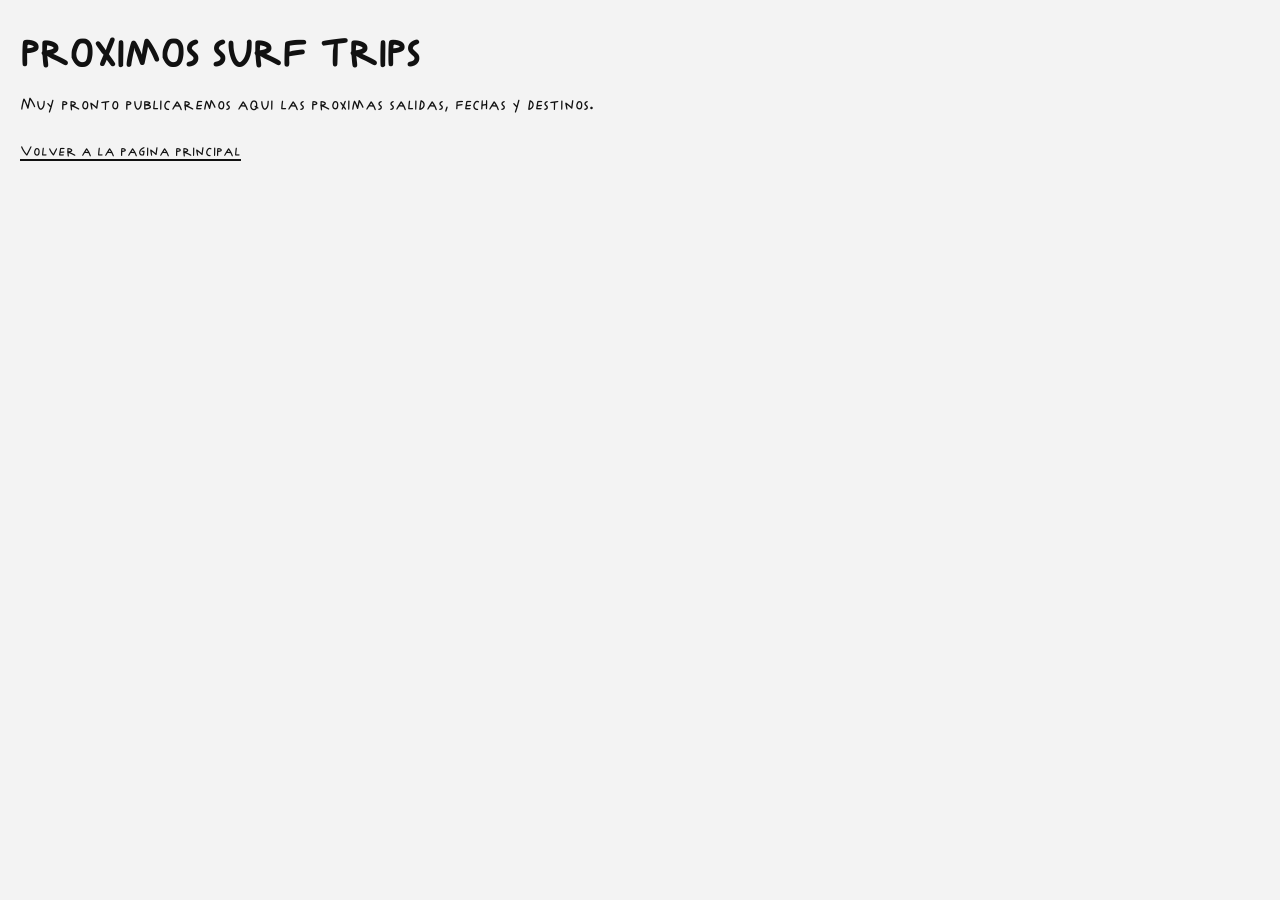
==== proximos-surf-trips.html @ 0a03a7a9 "Initial website commit" ====
<!DOCTYPE html>
<html>
<head>
    <meta charset="UTF-8">
    <meta name="viewport" content="width=device-width, initial-scale=1.0">
    <title>Proximos Surf Trips</title>
    <link rel="stylesheet" href="style.css">
    <style>
        .trips-page {
            min-height: 100vh;
            padding: 32px 20px;
            box-sizing: border-box;
            background: #f3f3f3;
            color: #111;
        }

        .trips-page h1 {
            margin: 0 0 10px;
            font-size: 48px;
        }

        .trips-page p {
            margin: 0 0 20px;
            font-size: 22px;
            line-height: 1.4;
        }

        .trips-page .volver {
            color: #111;
            text-decoration: underline;
            font-size: 20px;
        }
    </style>
</head>
<body>
    <main class="trips-page">
        <h1>PROXIMOS SURF TRIPS</h1>
        <p>Muy pronto publicaremos aqui las proximas salidas, fechas y destinos.</p>
        <a class="volver" href="index.html">Volver a la pagina principal</a>
    </main>
</body>
</html>
---- style.css ----
body {
    font-family: 'AntikSurfClub', Arial, sans-serif;
    margin: 0;
    background-color: #ffffff;
    overflow-x: hidden;
}

.encabezado {
    display: flex;
    align-items: center;
    justify-content: center;
    position: relative;
    /*padding: 10px 20px 20px;*/
}

.logo-encabezado {
    height: 60px;
    width: auto;
    object-fit: contain;
}

.logo-final {
    height: 250px;
    width: auto;
    object-fit: contain;
    margin-left: auto;
}

.menu-indice {
    position: absolute;
    left: 0;
    top: 0;
    display: flex;
    flex-direction: column;
    align-items: flex-start;
    gap: 6px;
}

.menu-boton {
    font-size: 24px;
    color: white;
    background: rgba(0, 0, 0, 0);
    border: none;
    padding: 8px 10px;
    cursor: pointer;
    border-radius: 6px;
    margin-bottom: 8px;
}

.menu-cerrar {
    background: transparent;
    border: none;
    color: white;
    font-size: 24px;
    cursor: pointer;
    align-self: flex-end;
    padding: 10px 16px;
}

.menu-desplegable {
    display: none;
    flex-direction: column;
    background: rgba(0, 0, 0, 0.6);
    backdrop-filter: blur(6px);
    width: 350px;
    position: absolute;
    top: 0;
    left: 0;
    height: 100vh;
    padding-top: 0px;
    z-index: 10;
    border-radius: 0 0px 0px 0;
    overflow: hidden;
    box-shadow: 0 6px 18px rgba(0, 0, 0, 0.25);
}

.menu-desplegable.abierto {
    display: flex;
}

.menu-desplegable a {
    color: white;
    text-decoration: none;
    padding: 10px 10px;
    border-bottom: 1px solid rgba(255, 255, 255, 0.15);    text-align: left;}

.menu-desplegable a:hover {
    background: rgba(255, 255, 255, 0.12);
}

/* Estilo para titulos*/
@font-face {
    font-family: 'AntikSurfClub';
    src: url('fonts/AntikSurfClub-Regular (2).otf') format('opentype');
}

/*titulos*/
h1 {
    font-family: 'AntikSurfClub', Arial, sans-serif;
}

.header-trips-link {
    position: absolute;
    left: 25px;
    bottom: 25px;
    color: #ffffff;
    text-decoration: underline;
    font-size: 50px;
    background: rgba(0, 0, 0, 0.35);
    padding: 6px 10px;
    border-radius: 4px;
}

.header-trips-link:hover {
    background: rgba(0, 0, 0, 0.55);
}

.hero {
    min-height: 99.80vh;
    background-image: url('images/fondo.webp');
    background-size: cover;
    background-position: center;
    background-repeat: no-repeat;
    margin: 0;
    box-sizing: border-box;
    position: relative;
    overflow: hidden;
    transition: background-image 3s ease-in-out;
    
}

.seccion-primera {
    display: flex;
    justify-content: center;
    gap: 5px;
    flex-wrap: wrap;
    margin-top: 2.5px;
    margin-bottom: 2.5px;
    width: 100%;
    box-sizing: border-box;
}

.caja-seccion-primera {
    flex: 1 1 0;
    min-width: 220px;
    height: 600px;
    background-color: rgba(255, 255, 255, 0.75);
    border: 1px solid #ccc;
    display: flex;
    align-items: flex-end;
    justify-content: flex-start;
    font-size: 24px;
    font-weight: bold;
    color: #fff;
    padding: 0px;
    box-sizing: border-box;
}

.caja-seccion-primera span {
    font-family: 'AntikSurfClub', Arial, sans-serif;
    font-size: 32px;
    margin: 0 0 5px 5px;
}

.caja-seccion-primera:nth-child(1) {
    background-image: url('images/surflessons.jpg');
    background-size: cover;
    background-position: center;
    background-repeat: no-repeat;
}

.caja-seccion-primera:nth-child(2) {
    background-image: url('images/surfrentals.jpg');
    background-size: cover;
    background-position: center;
    background-repeat: no-repeat;
}

.caja-seccion-primera:nth-child(3) {
    background-image: url('images/surftrips.jpg');
    background-size: cover;
    background-position: center;
    background-repeat: no-repeat;
}

#surf-lessons {
    margin-top: 2.5px;
    margin-bottom: 2.5px;
    margin-left: 2.5px;
    margin-right: 2.5px;
    padding:4.5px 10.5px 10px 4.5px;
    width: calc(100% - 5px);
    max-width: none;
    box-sizing: border-box;
    background: #f3f3f3;
    color: #111;
    border: 0px solid #d9d9d9;
    background-image: url('images/surfrentals.jpg');
    background-size: cover;
    background-position: center;
    background-repeat: no-repeat;
  
}

#surf-lessons-titulo {
    margin-top: 2.5px;
    margin-bottom: 2.5px;
    padding: 0px 0px 0px 8px;
    font-size: 40px;
    
}

#surf-lessons-intro {
    max-width: none;
    margin-top: 2.5px;
    margin-bottom: 2.5px;
    font-size: 18px;
    line-height: 1.6        ;
    padding: 0px 0px 0px 8px;
}

.surf-lessons-carousel-window {
    position: relative;
    width: 100%;
    overflow: hidden;
    /*border: 1px solid #000;*/
    
}

.surf-lessons-carousel-track {
    display: flex;
    width: 300%;
    transition: transform 0.45s ease;
}

.surf-lessons-card {
    min-width: 100%;
    padding: 18px 86px;
    box-sizing: border-box;
    font-family: 'AntikSurfClub', Arial, sans-serif;
    font-size: 18px;
    line-height: 1.4;
}

.surf-lessons-arrow {
    position: absolute;
    top: 50%;
    transform: translateY(-50%);
    width: 30px;
    height: 40px;
    border: none;
    background: rgba(0, 0, 0, 0.55);
    color: #ffffff;
    font-size: 32px;
    font-weight: bold;
    cursor: pointer;
    border-radius: 6px;
    z-index: 2;
    opacity: 0.92;
}

.surf-lessons-arrow:hover {
    background: rgba(0, 0, 0, 0.72);
}

.surf-lessons-arrow-left {
    left: 10px;
}

.surf-lessons-arrow-right {
    right: 10px;
}

.surf-lessons-booking {
    max-width: none;
    margin-top: 2.5px;
}

.surf-lessons-button {
    display: inline;
    padding: 0;
    background: transparent;
    color: #000000;
    text-decoration: underline;
    font-weight: bold;
    border: none;
    border-radius: 0;
    padding: 0px 0px 0px 8px;
}

.surf-lessons-button:hover {
    background: transparent;
    color: #000000;
    text-decoration: underline;
}

.surf-rental {
    margin-top: 2.5px;
    margin-bottom: 2.5px;
    margin-left: 2.5px;
    margin-right: 2.5px;
    padding: 4.5px 10.5px 10px 4.5px;
    width: calc(100% - 5px);
    max-width: none;
    box-sizing: border-box;
    background: #f3f3f3;
    color: #111;
    border: 0px solid #d9d9d9;
}

.surf-rental-titulo {
    margin-top: 2.5px;
    margin-bottom: 2.5px;
    padding: 0px 0px 0px 8px;
    font-size: 40px;
}

.surf-rental-subtitulo {
    margin: 0 0 8px;
    font-size: 30px;
}

.surf-rental-subtitulo a {
    color: #111;
    text-decoration: underline;
}

.surf-rental-intro {
    max-width: none;
    margin-top: 2.5px;
    margin-bottom: 2.5px;
    font-size: 18px;
    line-height: 1.6;
    padding: 0px 0px 0px 8px;
}

.surf-rental-table-wrap {
    width: 100%;
    overflow-x: auto;
}

.surf-rental-table {
    width: 100%;
    min-width: 860px;
    border-collapse: collapse;
    background: rgba(255, 255, 255, 0.96);
}

.surf-rental-table th,
.surf-rental-table td {
    border: 1px solid rgba(43, 105, 132, 0.35);
    padding: 10px 8px;
    text-align: center;
    white-space: nowrap;
}

.surf-rental-table th {
    background: #2B6984;
    color: #ffffff;
}

.surf-rental-table tbody th {
    text-align: left;
    background: rgba(43, 105, 132, 0.16);
    color: #0f2f3d;
}

.surf-rental-table tbody tr:nth-child(even) td {
    background: rgba(43, 105, 132, 0.07);
}

.bloque-contacto {
    background-color: #343434;
    color: white;
    display: flex;
    justify-content: flex-start;
    align-items: flex-start;
    padding: 25px 40px;
    margin-top: 0px;
    gap: 20px;
    min-height: 250px;
}

.contacto-izquierda {
    display: flex;
    flex-direction: column;
    gap: 8px;
}

.contacto-derecha {
    display: flex;
    flex-direction: column;
    gap: 8px;
}

.contacto-izquierda a,
.contacto-izquierda p,
.contacto-derecha a,
.contacto-derecha p {
    color: white;
    text-decoration: none;
    margin: 0;
}

.contacto-titulo {
    font-size: 20px;
    line-height: 1.1;
    font-weight: bold;
    font-family: 'AntikSurfClub', Arial, sans-serif;
    margin-bottom: 8px;
}

.contacto-centro {
    flex: 1;
    display: flex;
    align-items: center;
    justify-content: center;
    text-align: center;
    padding-left: 0;
}

.contacto-centro p {
    margin: 0;
    font-size: 64px;
    font-weight: bold;
    line-height: 1.3;
    font-family: 'AntikSurfClub', Arial, sans-serif;
    transform: translateX(-16px);
}
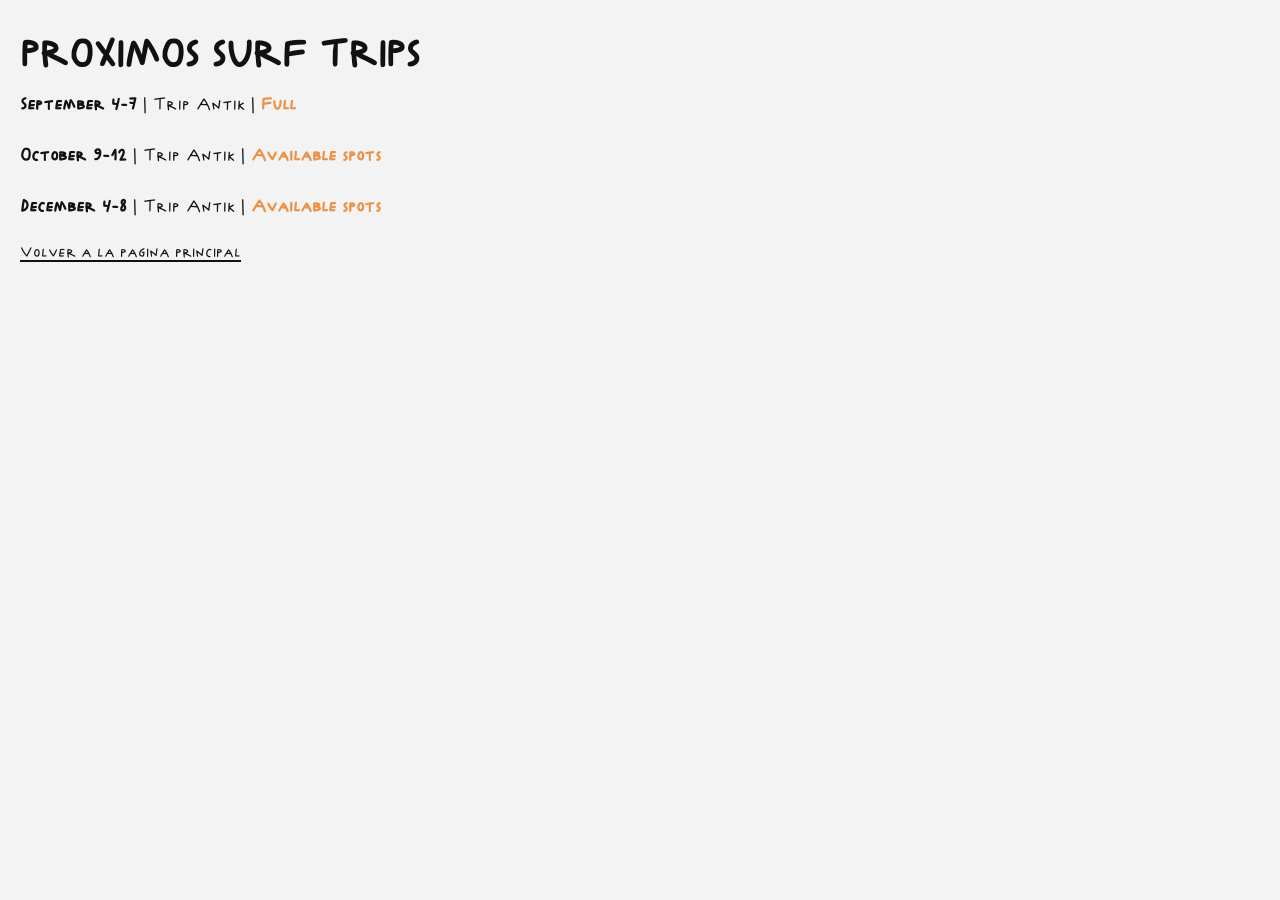
==== commit acff1707: "pagina principal lista" ====
--- a/proximos-surf-trips.html
+++ b/proximos-surf-trips.html
@@ -35,7 +35,9 @@
 <body>
     <main class="trips-page">
         <h1>PROXIMOS SURF TRIPS</h1>
-        <p>Muy pronto publicaremos aqui las proximas salidas, fechas y destinos.</p>
+        <p><strong>September 4-7</strong> | Trip Antik | <span class="trip-status trip-status-full">Full</span></p>
+        <p><strong>October 9-12</strong> | Trip Antik | <span class="trip-status trip-status-available">Available spots</span></p>
+        <p><strong>December 4-8</strong> | Trip Antik | <span class="trip-status trip-status-available">Available spots</span></p>
         <a class="volver" href="index.html">Volver a la pagina principal</a>
     </main>
 </body>
--- a/style.css
+++ b/style.css
@@ -13,17 +13,52 @@
     /*padding: 10px 20px 20px;*/
 }
 
-.logo-encabezado {
-    height: 60px;
-    width: auto;
-    object-fit: contain;
+.hero-title {
+    margin: 0;
+    padding: 12px 16px 0;
+}
+
+.hero-title-logo {
+    display: block;
+    width: min(180px, calc(100vw - 260px));
+    height: auto;
 }
 
 .logo-final {
     height: 250px;
     width: auto;
     object-fit: contain;
-    margin-left: auto;
+    margin: 0 auto;
+    opacity: 0.8;
+}
+
+.floating-whatsapp {
+    position: fixed;
+    right: 20px;
+    bottom: 20px;
+    z-index: 1000;
+    display: inline-flex;
+    align-items: center;
+    justify-content: center;
+    width: 62px;
+    height: 62px;
+    border-radius: 50%;
+    background: #111111;
+    color: #ffffff;
+    box-shadow: 0 10px 24px rgba(0, 0, 0, 0.22);
+    transition: transform 0.2s ease, box-shadow 0.2s ease, background-color 0.2s ease;
+}
+
+.floating-whatsapp:hover {
+    transform: translateY(-2px);
+    background: #2b2b2b;
+    box-shadow: 0 14px 28px rgba(0, 0, 0, 0.26);
+}
+
+.floating-whatsapp svg {
+    width: 30px;
+    height: 30px;
+    fill: currentColor;
 }
 
 .menu-indice {
@@ -36,9 +71,31 @@
     gap: 6px;
 }
 
+.desktop-nav {
+    position: absolute;
+    left: 24px;
+    top: 18px;
+    display: flex;
+    align-items: center;
+    gap: 24px;
+}
+
+.desktop-nav a {
+    color: #111111;
+    text-decoration: none;
+    font-size: 24px;
+    font-weight: 700;
+    line-height: 1;
+    text-transform: uppercase;
+}
+
+.desktop-nav a:hover {
+    opacity: 0.7;
+}
+
 .menu-boton {
-    font-size: 24px;
-    color: white;
+    font-size: 30px;
+    color: #111111;
     background: rgba(0, 0, 0, 0);
     border: none;
     padding: 8px 10px;
@@ -99,25 +156,9 @@
     font-family: 'AntikSurfClub', Arial, sans-serif;
 }
 
-.header-trips-link {
-    position: absolute;
-    left: 25px;
-    bottom: 25px;
-    color: #ffffff;
-    text-decoration: underline;
-    font-size: 50px;
-    background: rgba(0, 0, 0, 0.35);
-    padding: 6px 10px;
-    border-radius: 4px;
-}
-
-.header-trips-link:hover {
-    background: rgba(0, 0, 0, 0.55);
-}
-
 .hero {
     min-height: 99.80vh;
-    background-image: url('images/fondo.webp');
+        background-image: url('images/fondo.jpg');
     background-size: cover;
     background-position: center;
     background-repeat: no-repeat;
@@ -125,249 +166,451 @@
     box-sizing: border-box;
     position: relative;
     overflow: hidden;
-    transition: background-image 3s ease-in-out;
-    
-}
-
-.seccion-primera {
-    display: flex;
-    justify-content: center;
-    gap: 5px;
-    flex-wrap: wrap;
-    margin-top: 2.5px;
-    margin-bottom: 2.5px;
+}
+
+.antik-intro {
+    display: flex;
+    justify-content: center;
+    align-items: center;
+    text-align: center;
+    margin-top: 150px;
+    background: #ffffff;
+}
+
+.antik-intro p {
+    margin: 0;
+    max-width: 980px;
+    font-family: 'AntikSurfClub', Arial, sans-serif;
+    font-size: clamp(22px, 2.4vw, 34px);
+    line-height: 1.35;
+    color: #111111;
+}
+
+.promo-categories {
+    display: grid;
+    grid-template-columns: repeat(3, minmax(0, 1fr));
     width: 100%;
-    box-sizing: border-box;
-}
-
-.caja-seccion-primera {
-    flex: 1 1 0;
-    min-width: 220px;
-    height: 600px;
-    background-color: rgba(255, 255, 255, 0.75);
-    border: 1px solid #ccc;
-    display: flex;
-    align-items: flex-end;
-    justify-content: flex-start;
-    font-size: 24px;
-    font-weight: bold;
-    color: #fff;
-    padding: 0px;
-    box-sizing: border-box;
-}
-
-.caja-seccion-primera span {
-    font-family: 'AntikSurfClub', Arial, sans-serif;
-    font-size: 32px;
-    margin: 0 0 5px 5px;
-}
-
-.caja-seccion-primera:nth-child(1) {
-    background-image: url('images/surflessons.jpg');
+}
+
+.promo-category {
+    position: relative;
+    min-height: 380px;
+    display: flex;
+    align-items: center;
+    justify-content: center;
     background-size: cover;
     background-position: center;
     background-repeat: no-repeat;
-}
-
-.caja-seccion-primera:nth-child(2) {
-    background-image: url('images/surfrentals.jpg');
+    overflow: hidden;
+}
+
+.promo-category-lessons {
+    background-image: url('images/surflessons.jpg');
+}
+
+.promo-category-rental {
+    background-image: url('images/rentals.jpg');
+}
+
+.promo-category-trips {
+    background-image: url('images/surftrips.jpg');
+}
+
+.promo-category-overlay {
+    position: absolute;
+    inset: 0;
+    background: rgba(0, 0, 0, 0.18);
+}
+
+.promo-category-button {
+    position: relative;
+    z-index: 1;
+    display: inline-flex;
+    align-items: center;
+    justify-content: center;
+    min-width: 150px;
+    padding: 12px 26px;
+    border: 1px solid #ffffff;
+    border-radius: 3px;
+    color: #111111;
+    text-decoration: none;
+    font-family: Arial, sans-serif;
+    font-size: 16px;
+    font-weight: 500;
+    letter-spacing: 0.08em;
+    text-transform: uppercase;
+    text-align: center;
+    line-height: 1;
+    background: #ffffff;
+    box-shadow: none;
+    transition: background-color 0.25s ease, transform 0.25s ease, border-color 0.25s ease;
+}
+
+.promo-category-button:hover {
+    background: #f2f2f2;
+    border-color: #ffffff;
+    transform: translateY(-2px);
+}
+
+.upcoming-trips-section {
+    margin-top : 150px; 
+    margin-bottom: 150px ;
+    display: grid;
+    grid-template-columns: 1fr 1fr;
+    min-height: 520px;
+    width: 100%;
+    background: #ffffff;
+}
+
+.upcoming-trips-media {
+    background-image: url('images/surftrips.jpeg');
     background-size: cover;
     background-position: center;
     background-repeat: no-repeat;
-}
-
-.caja-seccion-primera:nth-child(3) {
-    background-image: url('images/surftrips.jpg');
+    min-height: 320px;
+}
+
+.upcoming-trips-content {
+    display: flex;
+    flex-direction: column;
+    justify-content: center;
+    padding: 48px 42px;
+    background: #ffffff;
+    color: #111111;
+    font-family: 'AntikSurfClub', Arial, sans-serif;
+}
+
+.upcoming-trips-title {
+    margin: 0 0 20px;
+    font-size: clamp(30px, 4vw, 48px);
+    line-height: 1.05;
+    font-family: 'AntikSurfClub', Arial, sans-serif;
+    color: #2B6984;
+}
+
+.upcoming-trips-title a {
+    color: inherit;
+    text-decoration: none;
+}
+
+.upcoming-trips-text {
+    margin: 0;
+    font-family: 'AntikSurfClub', Arial, sans-serif;
+    font-size: 18px;
+    line-height: 1.55;
+}
+
+.trip-status {
+    font-weight: 700;
+}
+
+.trip-status-full {
+    color: #ec9248;
+}
+
+.trip-status-available {
+    color: #ec9248;
+}
+
+.upcoming-trips-actions {
+    display: flex;
+    flex-wrap: wrap;
+    gap: 14px;
+    margin-top: 28px;
+}
+
+.upcoming-trips-button {
+    display: inline-flex;
+    align-items: center;
+    justify-content: center;
+    min-width: 150px;
+    padding: 12px 24px;
+    border-radius: 3px;
+    text-decoration: none;
+    font-family: 'AntikSurfClub', Arial, sans-serif;
+    font-size: 15px;
+    font-weight: 600;
+    letter-spacing: 0.08em;
+    text-transform: uppercase;
+    transition: transform 0.25s ease, background-color 0.25s ease, color 0.25s ease, border-color 0.25s ease;
+}
+
+.upcoming-trips-button:hover {
+    transform: translateY(-2px);
+}
+
+.upcoming-trips-button-primary {
+    background: #2B6984;
+    color: #ffffff;
+    border: 1px solid #2B6984;
+}
+
+.upcoming-trips-button-primary:hover {
+    background: #23556b;
+    border-color: #23556b;
+}
+
+.upcoming-trips-button-secondary {
+    background: #ffffff;
+    color: #2B6984;
+    border: 1px solid #2B6984;
+}
+
+.upcoming-trips-button-secondary:hover {
+    background: #eef5f8;
+}
+
+.surf-lessons-section {
+    margin: 0 0 140px;
+    padding: 0 0 0 24px;
+}
+
+.surf-lessons-layout {
+    max-width: none;
+    margin: 0;
+    display: grid;
+    grid-template-columns: 1fr 1fr;
+    min-height: 620px;
+    background: #ffffff;
+}
+
+.surf-lessons-section .elementor-widget-wrap {
+    max-width: none;
+    margin: 0;
+    padding: 28px 36px 28px 0;
+    font-family: 'AntikSurfClub', Arial, sans-serif;
+    color: #111111;
+}
+
+.surf-lessons-media {
+    background-image: url('images/lessons.jpg');
     background-size: cover;
     background-position: center;
     background-repeat: no-repeat;
-}
-
-#surf-lessons {
-    margin-top: 2.5px;
-    margin-bottom: 2.5px;
-    margin-left: 2.5px;
-    margin-right: 2.5px;
-    padding:4.5px 10.5px 10px 4.5px;
-    width: calc(100% - 5px);
+    min-height: 360px;
+}
+
+.surf-lessons-section .elementor-element-a486c04 .elementor-heading-title {
+    margin: 0 0 18px;
+    font-size: clamp(34px, 4.8vw, 58px);
+    line-height: 1;
+    color: #2B6984;
+}
+
+.surf-lessons-section .elementor-element-afb45d2 .elementor-heading-title {
+    margin: 0 0 28px;
+    font-size: 19px;
+    line-height: 1.45;
+}
+
+.surf-lessons-section .elementor-accordion {
+    border-top: 1px solid #dddddd;
+}
+
+.surf-lessons-section .elementor-accordion-item {
+    border-bottom: 1px solid #dddddd;
+}
+
+.surf-lessons-section .elementor-tab-title {
+    display: flex;
+    align-items: center;
+    justify-content: space-between;
+    gap: 16px;
+    padding: 18px 0;
+    cursor: pointer;
+}
+
+.surf-lessons-section .elementor-accordion-title {
+    color: #111111;
+    text-decoration: none;
+    font-size: 20px;
+    line-height: 1.2;
+    pointer-events: none;
+}
+
+.surf-lessons-section .elementor-accordion-icon {
+    width: 20px;
+    height: 20px;
+    display: inline-flex;
+    align-items: center;
+    justify-content: center;
+    flex-shrink: 0;
+    order: 2;
+}
+
+.surf-lessons-section .elementor-accordion-icon svg {
+    width: 14px;
+    height: 14px;
+    fill: #111111;
+}
+
+.surf-lessons-section .elementor-accordion-icon-opened {
+    display: none;
+}
+
+.surf-lessons-section .elementor-tab-title.elementor-active .elementor-accordion-icon-opened {
+    display: inline-flex;
+}
+
+.surf-lessons-section .elementor-tab-title.elementor-active .elementor-accordion-icon-closed {
+    display: none;
+}
+
+.surf-lessons-section .elementor-tab-content {
+    display: none;
+    padding: 0 0 20px;
+}
+
+.surf-lessons-section .elementor-tab-content.elementor-active {
+    display: block;
+}
+
+.surf-lessons-section .elementor-tab-content ul {
+    margin: 0 0 10px 20px;
+    padding: 0;
+}
+
+.surf-lessons-section .elementor-tab-content h4 {
+    margin: 0 0 8px;
+    font-family: 'AntikSurfClub', Arial, sans-serif;
+    font-size: 17px;
+    line-height: 1.35;
+    font-weight: 400;
+}
+
+.surf-lessons-section .elementor-element-28c0f49 {
+    margin-top: 28px;
+}
+
+.surf-lessons-section .elementor-button {
+    display: inline-flex;
+    align-items: center;
+    justify-content: center;
+    padding: 14px 26px;
+    border: 1px solid #2B6984;
+    background: #2B6984;
+    color: #ffffff;
+    text-decoration: none;
+    letter-spacing: 0.08em;
+    text-transform: uppercase;
+    transition: transform 0.25s ease, background-color 0.25s ease, border-color 0.25s ease;
+}
+
+.surf-lessons-section .elementor-button:hover {
+    transform: translateY(-2px);
+    background: #23556b;
+    border-color: #23556b;
+}
+
+.surf-rental-section {
+    margin: 0 0 140px;
+    padding: 0;
+}
+
+.surf-rental-layout {
     max-width: none;
-    box-sizing: border-box;
-    background: #f3f3f3;
-    color: #111;
-    border: 0px solid #d9d9d9;
-    background-image: url('images/surfrentals.jpg');
+    margin: 0;
+    display: grid;
+    grid-template-columns: 1fr 1fr;
+    min-height: 620px;
+    background: #ffffff;
+}
+
+.surf-rental-media {
+    background-image: url('images/rentals.jpg');
     background-size: cover;
     background-position: center;
     background-repeat: no-repeat;
-  
-}
-
-#surf-lessons-titulo {
-    margin-top: 2.5px;
-    margin-bottom: 2.5px;
-    padding: 0px 0px 0px 8px;
-    font-size: 40px;
-    
-}
-
-#surf-lessons-intro {
+    min-height: 360px;
+}
+
+.surf-rental-section .elementor-column {
     max-width: none;
-    margin-top: 2.5px;
-    margin-bottom: 2.5px;
-    font-size: 18px;
-    line-height: 1.6        ;
-    padding: 0px 0px 0px 8px;
-}
-
-.surf-lessons-carousel-window {
-    position: relative;
-    width: 100%;
-    overflow: hidden;
-    /*border: 1px solid #000;*/
-    
-}
-
-.surf-lessons-carousel-track {
-    display: flex;
-    width: 300%;
-    transition: transform 0.45s ease;
-}
-
-.surf-lessons-card {
-    min-width: 100%;
-    padding: 18px 86px;
-    box-sizing: border-box;
-    font-family: 'AntikSurfClub', Arial, sans-serif;
-    font-size: 18px;
-    line-height: 1.4;
-}
-
-.surf-lessons-arrow {
-    position: absolute;
-    top: 50%;
-    transform: translateY(-50%);
-    width: 30px;
-    height: 40px;
-    border: none;
-    background: rgba(0, 0, 0, 0.55);
-    color: #ffffff;
-    font-size: 32px;
-    font-weight: bold;
-    cursor: pointer;
-    border-radius: 6px;
-    z-index: 2;
-    opacity: 0.92;
-}
-
-.surf-lessons-arrow:hover {
-    background: rgba(0, 0, 0, 0.72);
-}
-
-.surf-lessons-arrow-left {
-    left: 10px;
-}
-
-.surf-lessons-arrow-right {
-    right: 10px;
-}
-
-.surf-lessons-booking {
-    max-width: none;
-    margin-top: 2.5px;
-}
-
-.surf-lessons-button {
-    display: inline;
-    padding: 0;
-    background: transparent;
-    color: #000000;
-    text-decoration: underline;
-    font-weight: bold;
-    border: none;
-    border-radius: 0;
-    padding: 0px 0px 0px 8px;
-}
-
-.surf-lessons-button:hover {
-    background: transparent;
-    color: #000000;
-    text-decoration: underline;
-}
-
-.surf-rental {
-    margin-top: 2.5px;
-    margin-bottom: 2.5px;
-    margin-left: 2.5px;
-    margin-right: 2.5px;
-    padding: 4.5px 10.5px 10px 4.5px;
-    width: calc(100% - 5px);
-    max-width: none;
-    box-sizing: border-box;
-    background: #f3f3f3;
-    color: #111;
-    border: 0px solid #d9d9d9;
-}
-
-.surf-rental-titulo {
-    margin-top: 2.5px;
-    margin-bottom: 2.5px;
-    padding: 0px 0px 0px 8px;
-    font-size: 40px;
-}
-
-.surf-rental-subtitulo {
-    margin: 0 0 8px;
-    font-size: 30px;
-}
-
-.surf-rental-subtitulo a {
-    color: #111;
-    text-decoration: underline;
-}
-
-.surf-rental-intro {
-    max-width: none;
-    margin-top: 2.5px;
-    margin-bottom: 2.5px;
-    font-size: 18px;
-    line-height: 1.6;
-    padding: 0px 0px 0px 8px;
-}
-
-.surf-rental-table-wrap {
+    margin: 0;
+}
+
+.surf-rental-section .elementor-widget-wrap {
+    padding: 28px 24px 28px 36px;
+    font-family: 'AntikSurfClub', Arial, sans-serif;
+    color: #111111;
+}
+
+.surf-rental-section .elementor-element-a6297ad .elementor-heading-title {
+    margin: 0 0 18px;
+    font-size: clamp(34px, 4.8vw, 58px);
+    line-height: 1;
+    color: #2B6984;
+}
+
+.surf-rental-section .elementor-element-a6297ad .elementor-heading-title a {
+    color: inherit;
+    text-decoration: none;
+}
+
+.surf-rental-section .elementor-element-3579258 .elementor-heading-title {
+    margin: 0 0 28px;
+    font-size: 19px;
+    line-height: 1.45;
+}
+
+.surf-rental-section .eael-data-table-wrap {
     width: 100%;
     overflow-x: auto;
-}
-
-.surf-rental-table {
+    -webkit-overflow-scrolling: touch;
+    border: 1px solid #dddddd;
+}
+
+.surf-rental-section .eael-data-table {
     width: 100%;
-    min-width: 860px;
+    min-width: 1060px;
     border-collapse: collapse;
-    background: rgba(255, 255, 255, 0.96);
-}
-
-.surf-rental-table th,
-.surf-rental-table td {
-    border: 1px solid rgba(43, 105, 132, 0.35);
-    padding: 10px 8px;
+    background: #ffffff;
+}
+
+.surf-rental-section .eael-data-table th,
+.surf-rental-section .eael-data-table td {
+    border: 1px solid #dddddd;
+    padding: 12px 10px;
     text-align: center;
+    vertical-align: middle;
+    font-size: 15px;
+    line-height: 1.3;
+}
+
+.surf-rental-section .eael-data-table th {
+    font-weight: 600;
+}
+
+.surf-rental-section .eael-data-table td:first-child {
+    text-align: left;
+    font-weight: 600;
     white-space: nowrap;
 }
 
-.surf-rental-table th {
+.surf-rental-section .elementor-element-9f660d5 {
+    margin-top: 26px;
+}
+
+.surf-rental-section .elementor-button {
+    display: inline-flex;
+    align-items: center;
+    justify-content: center;
+    padding: 14px 26px;
+    border: 1px solid #2B6984;
     background: #2B6984;
     color: #ffffff;
-}
-
-.surf-rental-table tbody th {
-    text-align: left;
-    background: rgba(43, 105, 132, 0.16);
-    color: #0f2f3d;
-}
-
-.surf-rental-table tbody tr:nth-child(even) td {
-    background: rgba(43, 105, 132, 0.07);
-}
+    text-decoration: none;
+    letter-spacing: 0.08em;
+    text-transform: uppercase;
+    transition: transform 0.25s ease, background-color 0.25s ease, border-color 0.25s ease;
+}
+
+.surf-rental-section .elementor-button:hover {
+    transform: translateY(-2px);
+    background: #23556b;
+    border-color: #23556b;
+}
+
 
 .bloque-contacto {
     background-color: #343434;
@@ -375,6 +618,8 @@
     display: flex;
     justify-content: flex-start;
     align-items: flex-start;
+    position: relative;
+    overflow: hidden;
     padding: 25px 40px;
     margin-top: 0px;
     gap: 20px;
@@ -385,12 +630,18 @@
     display: flex;
     flex-direction: column;
     gap: 8px;
+    position: relative;
+    z-index: 2;
 }
 
 .contacto-derecha {
-    display: flex;
-    flex-direction: column;
-    gap: 8px;
+    position: absolute;
+    inset: 0;
+    display: flex;
+    align-items: center;
+    justify-content: center;
+    z-index: 1;
+    pointer-events: none;
 }
 
 .contacto-izquierda a,
@@ -410,21 +661,324 @@
     margin-bottom: 8px;
 }
 
-.contacto-centro {
-    flex: 1;
-    display: flex;
-    align-items: center;
-    justify-content: center;
-    text-align: center;
-    padding-left: 0;
-}
-
-.contacto-centro p {
-    margin: 0;
-    font-size: 64px;
-    font-weight: bold;
-    line-height: 1.3;
-    font-family: 'AntikSurfClub', Arial, sans-serif;
-    transform: translateX(-16px);
-}
-
+@media (max-width: 768px) {
+    .surf-rental-section .eael-data-table-wrap {
+        overflow-x: visible;
+        border: 0;
+    }
+
+    .surf-rental-section .eael-data-table {
+        min-width: 0;
+        width: 100%;
+        border-collapse: separate;
+        border-spacing: 0;
+    }
+
+    .surf-rental-section .eael-data-table thead {
+        display: none;
+    }
+
+    .surf-rental-section .eael-data-table tbody,
+    .surf-rental-section .eael-data-table tr,
+    .surf-rental-section .eael-data-table td {
+        display: block;
+        width: 100%;
+    }
+
+    .surf-rental-section .eael-data-table tr {
+        margin-bottom: 18px;
+        border: 1px solid #dddddd;
+        background: #ffffff;
+        box-sizing: border-box;
+        overflow: hidden;
+    }
+
+    .surf-rental-section .eael-data-table td {
+        display: grid;
+        grid-template-columns: minmax(92px, 1fr) auto;
+        gap: 12px;
+        align-items: center;
+        text-align: left;
+        border-width: 0 0 1px;
+        font-size: 13px;
+        padding: 10px 8px;
+        box-sizing: border-box;
+    }
+
+    .surf-rental-section .eael-data-table td::before {
+        content: '';
+        font-size: 11px;
+        font-weight: 700;
+        letter-spacing: 0.08em;
+        color: #666666;
+    }
+
+    .surf-rental-section .eael-data-table td:first-child {
+        grid-template-columns: 1fr;
+        background: #f5f5f5;
+        border-bottom: 1px solid #dddddd;
+        font-weight: 700;
+        white-space: normal;
+    }
+
+    .surf-rental-section .eael-data-table td:first-child::before {
+        display: none;
+    }
+
+    .surf-rental-section .eael-data-table td:last-child {
+        border-bottom: 0;
+    }
+
+    .surf-rental-section .eael-data-table td:nth-child(2)::before {
+        content: '2 HOURS';
+    }
+
+    .surf-rental-section .eael-data-table td:nth-child(3)::before {
+        content: '4 HOURS';
+    }
+
+    .surf-rental-section .eael-data-table td:nth-child(4)::before {
+        content: '1 DAY';
+    }
+
+    .surf-rental-section .eael-data-table td:nth-child(5)::before {
+        content: '3 DAYS';
+    }
+
+    .surf-rental-section .eael-data-table td:nth-child(6)::before {
+        content: '4 DAYS';
+    }
+
+    .surf-rental-section .eael-data-table td:nth-child(7)::before {
+        content: '5 DAYS';
+    }
+
+    .surf-rental-section .eael-data-table td:nth-child(8)::before {
+        content: '6 DAYS';
+    }
+
+    .surf-rental-section .eael-data-table td:nth-child(9)::before {
+        content: '7 DAYS';
+    }
+}
+  
+
+@media (max-width: 480px) {
+    .desktop-nav {
+        display: none;
+    }
+
+    .floating-whatsapp {
+        right: 14px;
+        bottom: 14px;
+        width: 56px;
+        height: 56px;
+    }
+
+    .hero {
+        min-height: 100vh;
+        min-height: 100svh;
+    }
+
+    .hero-title {
+        padding: 10px 90px 0;
+    }
+
+    .hero-title-logo {
+        width: 100%;
+    }
+
+    .promo-categories {
+        grid-template-columns: 1fr;
+    }
+
+    .promo-category {
+        min-height: 240px;
+    }
+
+    .promo-category-button {
+        font-size: 15px;
+        min-width: 140px;
+        padding: 12px 22px;
+    }
+
+    .promo-category {
+        min-height: 210px;
+    }
+
+    .promo-category-button {
+        font-size: 14px;
+        min-width: 128px;
+        padding: 10px 18px;
+    }
+
+    .upcoming-trips-section {
+        grid-template-columns: 1fr;
+    }
+
+    .upcoming-trips-media {
+        min-height: 280px;
+    }
+
+    .upcoming-trips-content {
+        padding: 30px 20px;
+    }
+
+    .upcoming-trips-text {
+        font-size: 16px;
+    }
+
+    .upcoming-trips-actions {
+        margin-top: 22px;
+    }
+
+    .upcoming-trips-media {
+        background-size: contain;
+        background-position: center top;
+        min-height: 0;
+        aspect-ratio: 1066 / 1600;
+    }
+
+    .upcoming-trips-content {
+        padding: 22px 16px;
+    }
+
+    .upcoming-trips-title {
+        font-size: 26px;
+    }
+
+    .upcoming-trips-text {
+        font-size: 14px;
+        line-height: 1.45;
+    }
+
+    .upcoming-trips-button {
+        width: 100%;
+        min-width: 0;
+    }
+
+    .surf-lessons-section {
+        margin-bottom: 110px;
+        padding: 0;
+    }
+
+    .surf-lessons-layout {
+        grid-template-columns: 1fr;
+        min-height: 0;
+    }
+
+    .surf-lessons-section .elementor-widget-wrap {
+        padding: 0 16px;
+    }
+
+    .surf-lessons-media {
+        order: -1;
+        min-height: 260px;
+        margin-bottom: 20px;
+    }
+
+    .surf-lessons-section .elementor-element-a486c04 .elementor-heading-title {
+        font-size: clamp(30px, 10vw, 42px);
+    }
+
+    .surf-lessons-section .elementor-element-afb45d2 .elementor-heading-title {
+        font-size: 16px;
+        line-height: 1.45;
+    }
+
+    .surf-lessons-section .elementor-accordion-title {
+        font-size: 17px;
+    }
+
+    .surf-lessons-section .elementor-tab-content h4 {
+        font-size: 15px;
+        line-height: 1.35;
+    }
+
+    .surf-lessons-section .elementor-button {
+        width: 100%;
+        box-sizing: border-box;
+        padding: 14px 14px;
+        font-size: 14px;
+        letter-spacing: 0.04em;
+    }
+
+    .surf-rental-section {
+        margin-bottom: 110px;
+        padding: 0;
+    }
+
+    .surf-rental-layout {
+        grid-template-columns: 1fr;
+        min-height: 0;
+    }
+
+    .surf-rental-media {
+        min-height: 260px;
+        margin-bottom: 20px;
+    }
+
+    .surf-rental-section .elementor-widget-wrap {
+        padding: 0 16px;
+    }
+
+    .surf-rental-section .elementor-element-a6297ad .elementor-heading-title {
+        font-size: clamp(30px, 10vw, 42px);
+    }
+
+    .surf-rental-section .elementor-element-3579258 .elementor-heading-title {
+        font-size: 16px;
+        line-height: 1.45;
+    }
+
+    .surf-rental-section .elementor-button {
+        width: 100%;
+        box-sizing: border-box;
+        padding: 14px 14px;
+        font-size: 14px;
+        letter-spacing: 0.04em;
+    }
+
+    .surf-lessons-card {
+        padding: 10px 10px 8px;
+        font-size: 13px;
+        line-height: 1.25;
+    }
+
+    .surf-lessons-card h3 {
+        font-size: 17px;
+        line-height: 1.15;
+    }
+
+    .surf-lessons-card:nth-child(3) h3 {
+        font-size: 15px;
+        line-height: 1.1;
+    }
+
+    .surf-lessons-card:nth-child(3) p {
+        font-size: 12px;
+        line-height: 1.2;
+        margin: 6px 0;
+    }
+
+    .surf-trips-cta {
+        font-size: 13px;
+        max-width: 100%;
+    }
+
+    .surf-lessons-arrow-left {
+        left: 8px;
+    }
+
+    .surf-lessons-arrow-right {
+        right: 8px;
+    }
+
+}
+
+@media (min-width: 481px) {
+    .menu-indice {
+        display: none;
+    }
+}
+
